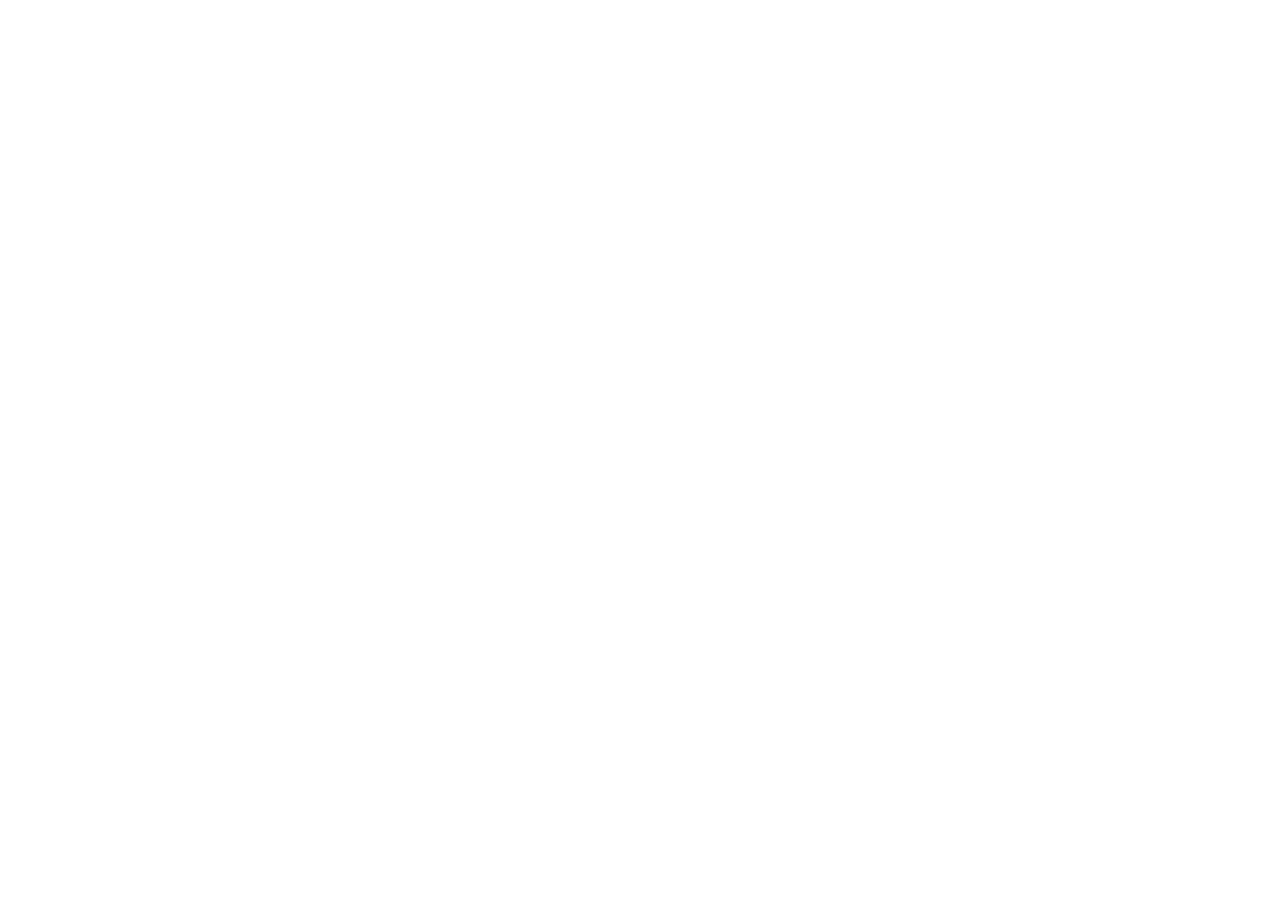
==== write.html @ fe149a38 "221121" ====
<!DOCTYPE html>
<html lang="en">
<head>
    <meta charset="UTF-8">
    <meta http-equiv="X-UA-Compatible" content="IE=edge">
    <meta name="viewport" content="width=device-width, initial-scale=1.0">
    <title>미솜-동의서 작성</title>
</head>
<body>
    
</body>
</html>
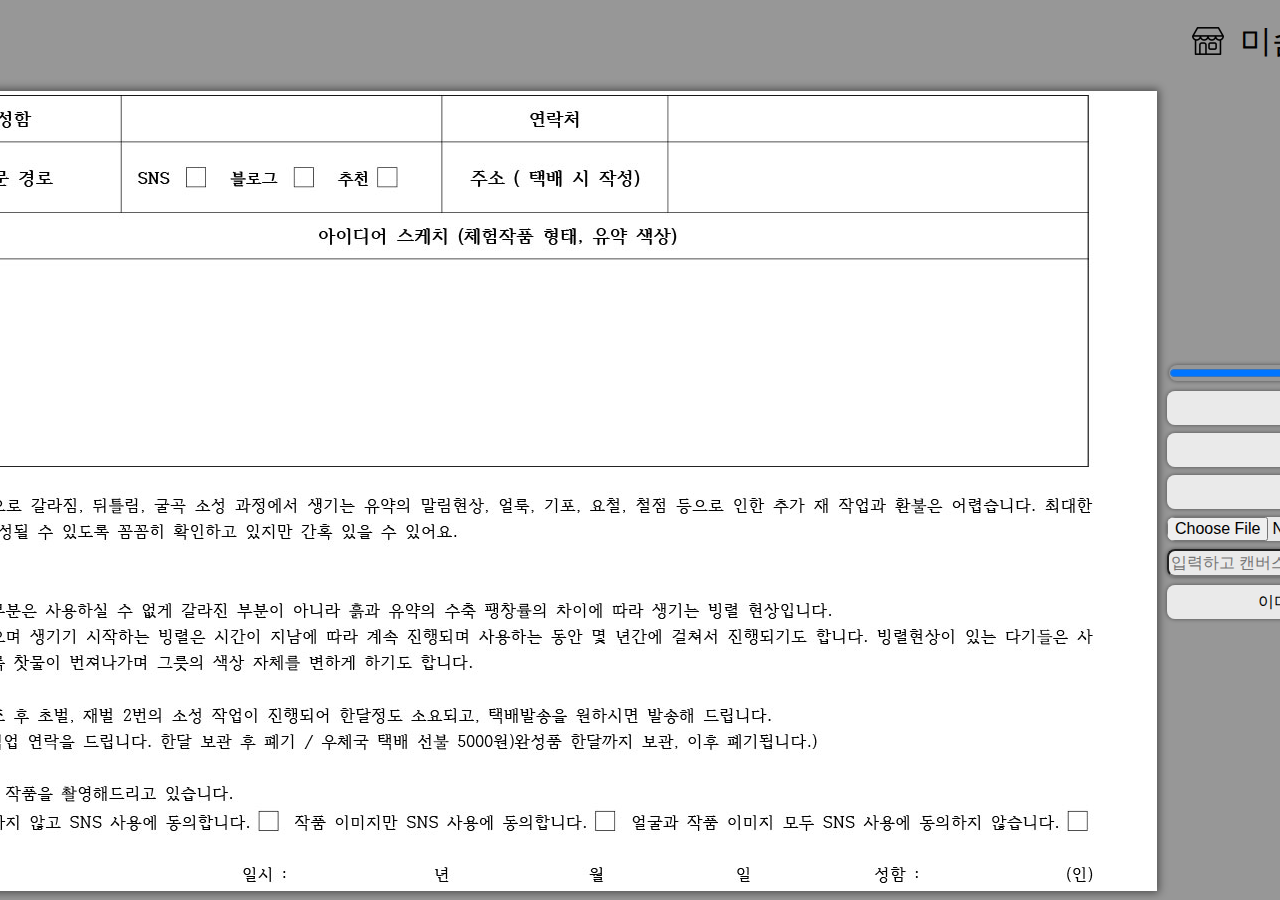
==== commit 8363b679: "221122" ====
--- a/write.html
+++ b/write.html
@@ -4,9 +4,39 @@
     <meta charset="UTF-8">
     <meta http-equiv="X-UA-Compatible" content="IE=edge">
     <meta name="viewport" content="width=device-width, initial-scale=1.0">
-    <title>미솜-동의서 작성</title>
+    <title>misom kiosk-write</title>
+    <link rel="stylesheet" href="write.css" />
 </head>
 <body>
-    
+    <a href="index.html"><div class="right-nav"><img src="shop.png">미솜 환영합니다.</div></a>
+    <div class="middle_box">
+    <div class="palette">
+        <div class="color-option" style="background-color: #1abc9c;" data-color="#1abc9c"></div>
+        <div class="color-option" style="background-color: #3498db;" data-color="#3498db"></div>
+        <div class="color-option" style="background-color: #34495e;" data-color="#34495e"></div>
+        <div class="color-option" style="background-color: #27ae60;" data-color="#27ae60"></div>
+        <div class="color-option" style="background-color: #8e44ad;" data-color="#8e44ad"></div>
+        <div class="color-option" style="background-color: #f1c40f;" data-color="#f1c40f"></div>
+        <div class="color-option" style="background-color: #e74c3c;" data-color="#e74c3c"></div>
+        <div class="color-option" style="background-color: #95a5a6;" data-color="#95a5a6"></div>
+        <div class="color-option" style="background-color: #d35400;" data-color="#d35400"></div>
+        <div class="color-option" style="background-color: #bdc3c7;" data-color="#bdc3c7"></div>
+        <div class="color-option" style="background-color: #2ecc71;" data-color="#2ecc71"></div>
+        <div class="color-option" style="background-color: #e67e22 ;" data-color="#e67e22 "></div>
+        <input type="color" id="color">
+    </div>
+    <canvas></canvas>
+    <div class="toolbox">
+    <input id="line-width" type="range" min="1" max="10" value="5" step="0.5"/>
+    <button id="mode-btn">채우기</button>
+    <button id="destroy-btn">초기화</button>
+    <button id="eraser-btn">지우기</button>
+    <input type="file" accept="image/*" id="file"/>
+    <input type="text" placeholder="입력하고 캔버스에 더블 클릭하세요." id="text"/>
+
+<button id="save"> 이미지 파일 저장</button>
+</div>
+</div>
+        <script src="app.js"></script>
 </body>
 </html>--- a/write.css
+++ b/write.css
@@ -0,0 +1,55 @@
+
+@import url('reset.css');
+
+body{
+    display: grid;
+    justify-content: center;
+    align-items: center;
+    width: 100vw; height: 100vh; 
+    background-color: #696969b0;
+}
+
+
+canvas{
+    width: 1287px;
+    height: 800px;
+    box-shadow: 0 0 8px 2px #0000007a;
+}
+
+a{ all:unset; cursor: pointer;}
+
+.right-nav {display: flex; justify-content: end; font-size: 2rem; line-height: 2;}
+
+.right-nav img{margin: 1rem; width: 2rem; height: fit-content;}
+.middle_box{display: flex; align-items: center;}
+.color-option {
+    width: 50px;
+    height: 50px;
+    cursor: pointer;
+}
+.palette {
+    display: grid;
+    padding: 10px;
+}
+.toolbox {
+display: grid;
+padding: 10px;
+gap: 8px;
+}
+
+.toolbox input{
+ background-color: #ffffffcc;
+ border-radius: 8px;
+ box-shadow: 0 0 4px 0px #0000007a;
+ font-size: 1rem;
+ line-height: 1.4;
+}
+
+.toolbox button{
+    background-color: #ffffffcc;
+    border: none;
+    border-radius: 8px;
+    box-shadow: 0 0 4px 0px #0000007a;
+    font-size: 1rem;
+    line-height: 2;
+   }